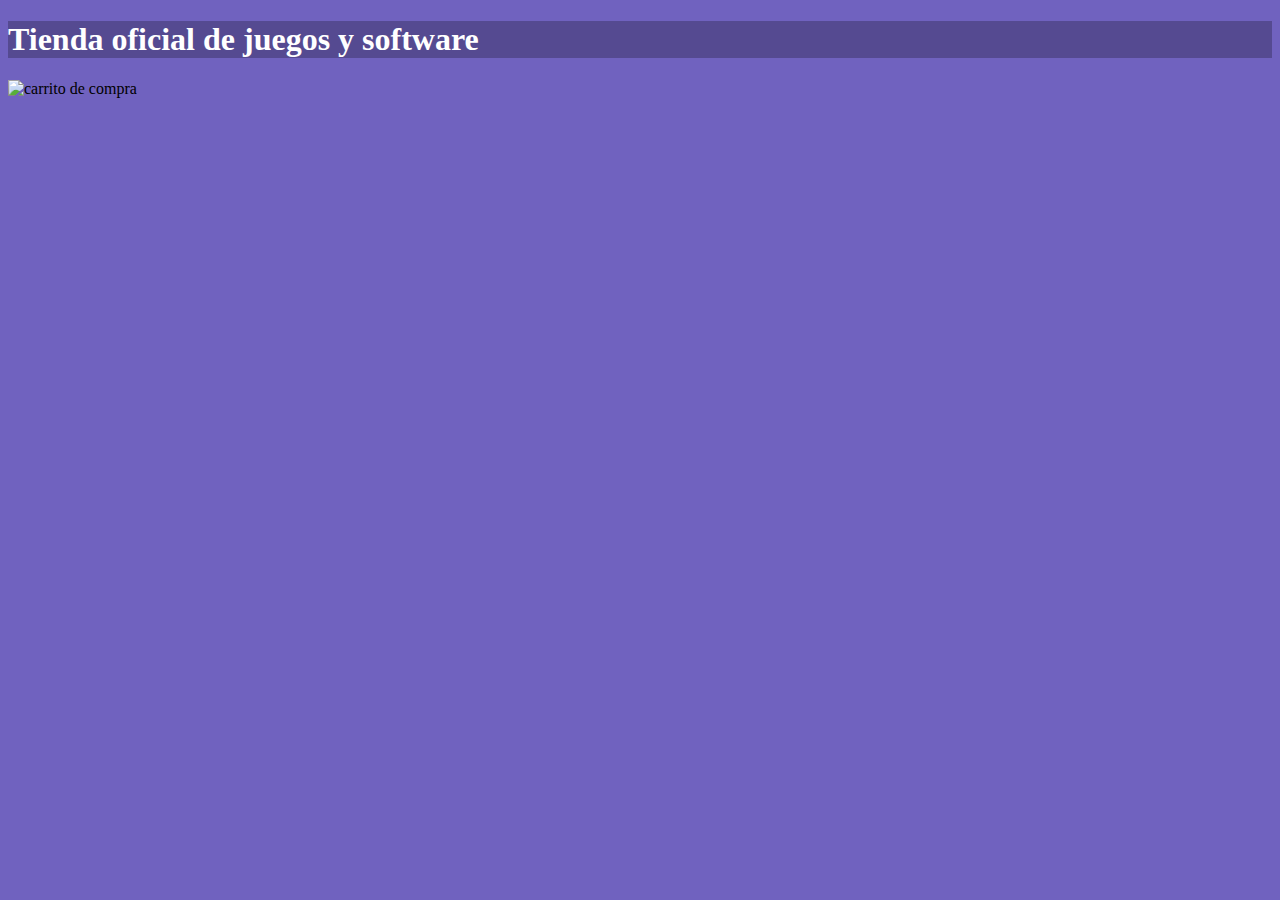
==== index.html @ 357ff37f "inicio del proyecto" ====
<!DOCTYPE html>
<html lang="en">
<head>
    <meta charset="UTF-8">
    <meta http-equiv="X-UA-Compatible" content="IE=edge">
    <meta name="viewport" content="width=device-width, initial-scale=1.0">
    <title>tp_04</title>
    <link rel="stylesheet" href="estilos.css">
</head>
<body>
    <h1>Tienda oficial de juegos y software</h1>
    <img src="https://tienda.anywayinsumos.com.ar/img/cms/Redise%C3%B1o2023/carrito-anyway.png" alt="carrito de compra">
    
</body>
</html>
---- estilos.css ----
body {
    background-color:#7062BF;
    color:black;
}

p {
    font-family: 'Franklin Gothic Medium', 'Arial Narrow', Arial, sans-serif;
    text-align: left;
}
h1{
background-color:#554A91;
color:white;

}
img{
width: 4%;

}
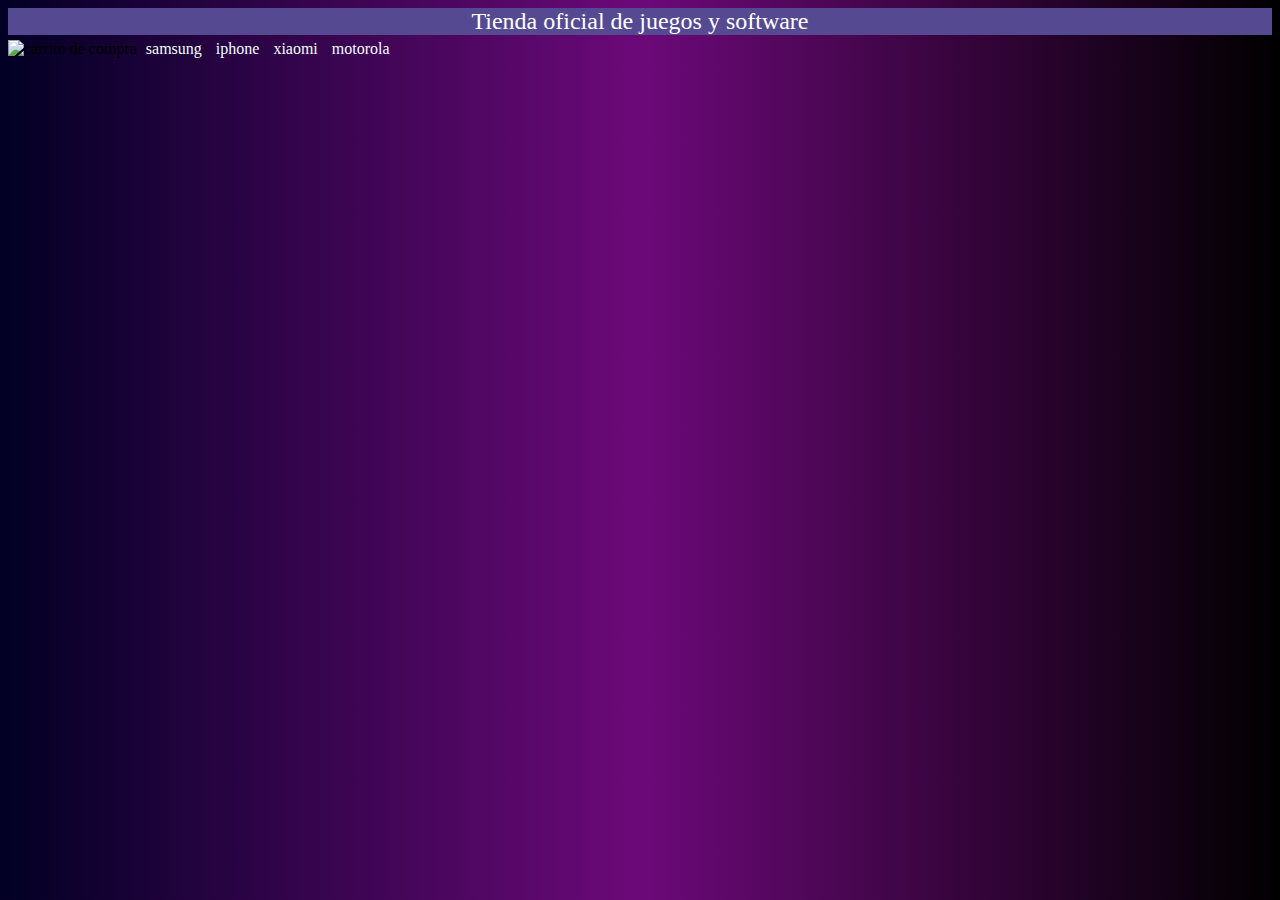
==== commit dec4ce03: "trabajo_en_css_pagina_basica_de_taller" ====
--- a/index.html
+++ b/index.html
@@ -8,8 +8,11 @@
     <link rel="stylesheet" href="estilos.css">
 </head>
 <body>
-    <h1>Tienda oficial de juegos y software</h1>
-    <img src="https://tienda.anywayinsumos.com.ar/img/cms/Redise%C3%B1o2023/carrito-anyway.png" alt="carrito de compra">
-    
+    <header>Tienda oficial de juegos y software</header>
+    <img id="changito" src="https://tienda.anywayinsumos.com.ar/img/cms/Redise%C3%B1o2023/carrito-anyway.png" alt="carrito de compra">
+<a href="producto1.html" class="boton" >samsung</a>
+<a href="producto2.html" class="boton" >iphone</a>
+<a href="producto3.html" class="boton" >xiaomi</a>
+<a href="producto4.html" class="boton" >motorola</a>
 </body>
 </html>--- a/estilos.css
+++ b/estilos.css
@@ -1,18 +1,31 @@
 body {
-    background-color:#7062BF;
-    color:black;
+    background: rgb(2,0,36);
+    background: linear-gradient(90deg, rgba(2,0,36,1) 0%, rgba(108,9,121,1) 50%, rgba(0,0,0,1) 100%);
+
 }
-
 p {
     font-family: 'Franklin Gothic Medium', 'Arial Narrow', Arial, sans-serif;
-    text-align: left;
+    text-align: center;
 }
-h1{
+header{
+    font-size: x-large;
+    text-align: center;
 background-color:#554A91;
 color:white;
 
 }
-img{
+#changito{
 width: 4%;
 
-}+}
+.boton{
+    text-align: center;
+text-decoration: none;
+color: azure;
+padding: 5px;
+display: inline-block;
+}
+img{
+    
+    width: 20%;
+}
